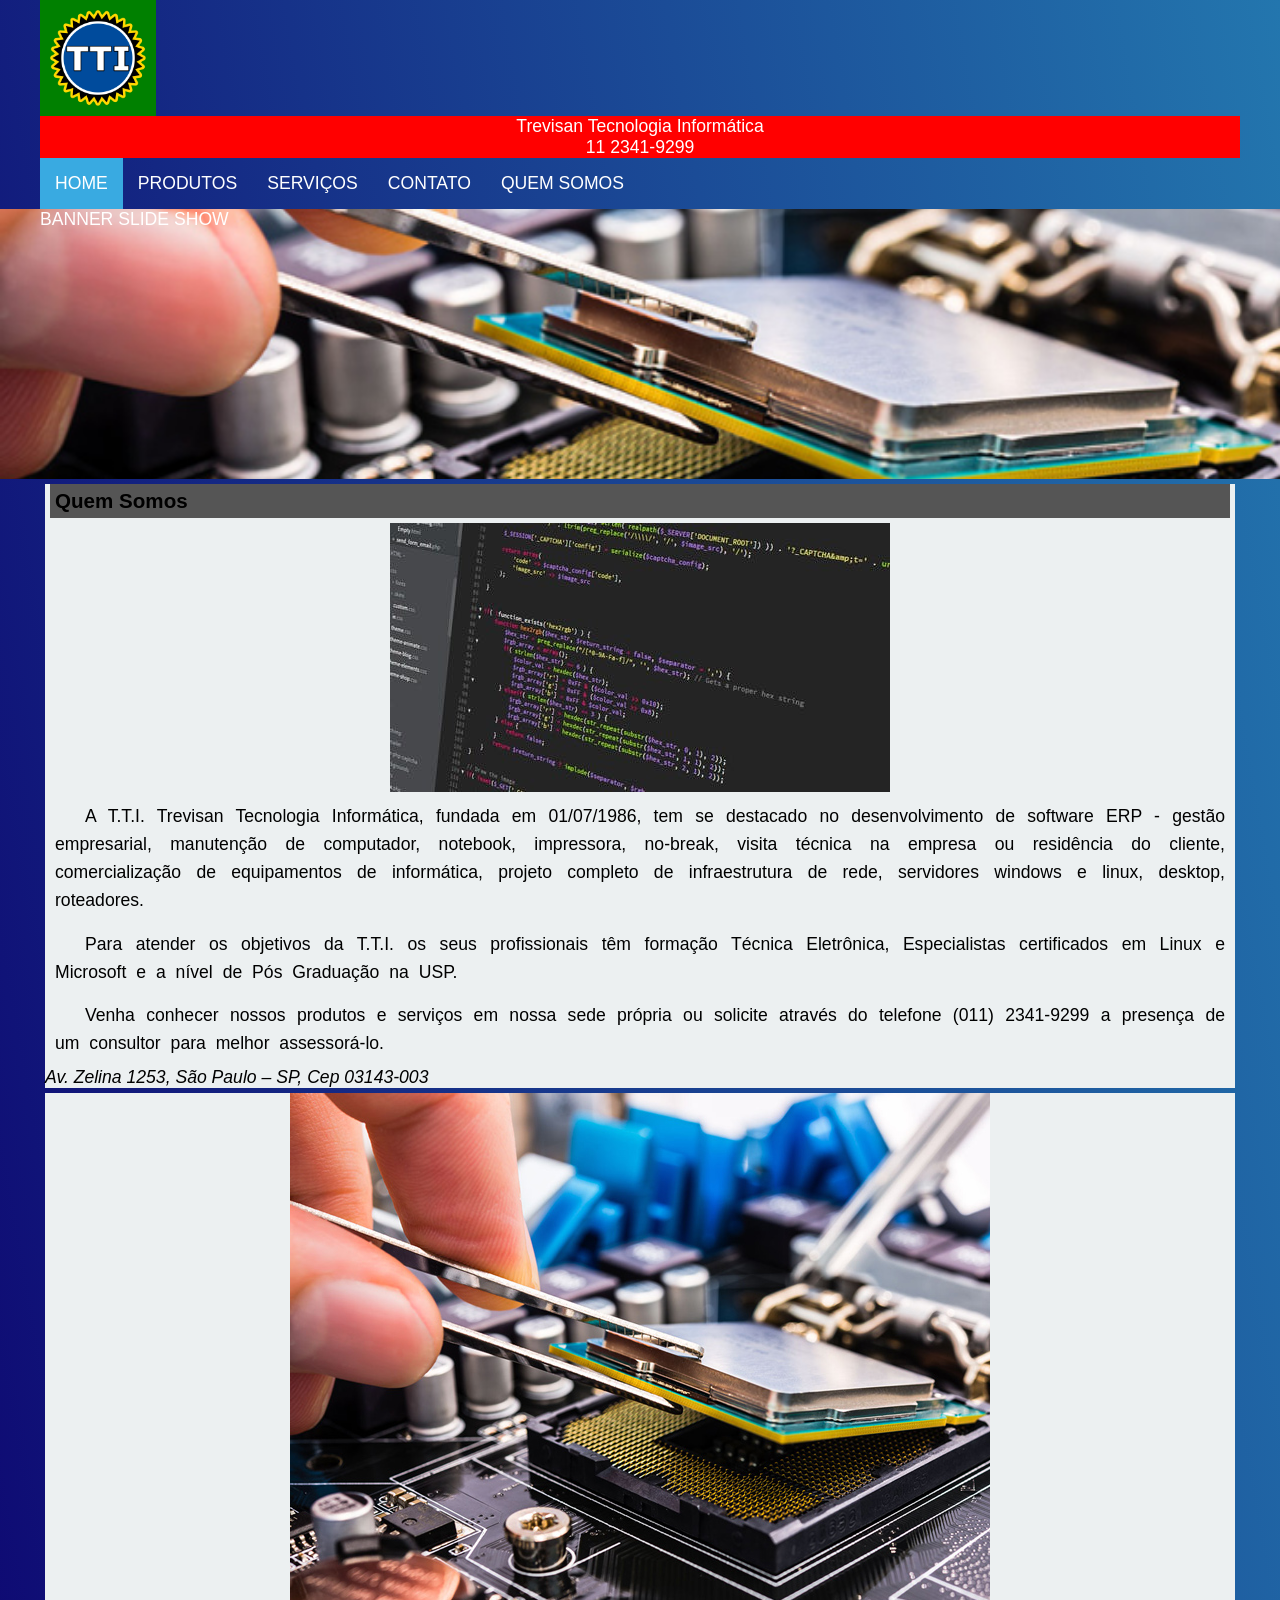
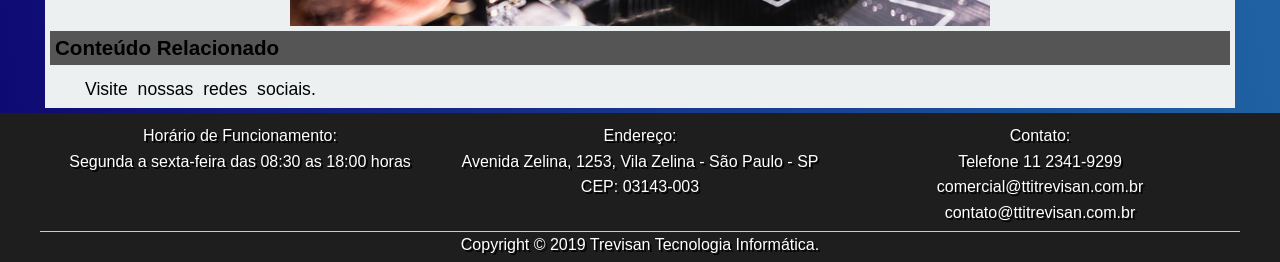
==== index.html @ 7bee4ddb "adicionado contato ao topo, falta posicionar com flexbox" ====
<!DOCTYPE html>
<html lang="pt-br">
<head>
    <meta charset="UTF-8">
    <meta name="viewport" content="width=device-width, initial-scale=1.0">
    <meta http-equiv="X-UA-Compatible" content="ie=edge">
    <link rel="stylesheet" href="css/animate.css">
    <link rel="stylesheet" href="css/estilo.css">
    <title>TTI Trevisan Tecnologia Informática</title>
</head>
<body>
    <!--TOPOSITE-->
    <header id="toposite">
        <div id="topositeint" class="container">
            <div id="topologo" class="wow slideInLeft">
                <a href="index.html"><img src="img/logo2-TTI-2019.png" alt="Trevisan Tecnologia Informática Logo"></a>
            </div>
            <div id="topocontato">
                <p>Trevisan Tecnologia Informática</p>
                <p>11 2341-9299</p>
            </div>
        </div>
        <div class="menu container">
            <nav class="wow fadeInDown" data-wow-duration="1s" data-wow-delay="0.3s">
                <div class="menuMobile">
                    <div>menu</div>
                    <div class="mm_line"></div>
                    <div class="mm_line"></div>
                    <div class="mm_line"></div>
                </div>
                <ul>
                    <li class="active"><a href="index.html">Home</a></li>
                    <li><a href="produtos.html">Produtos</a></li>
                    <li><a href="servicos.html">Serviços</a></li>
                    <li><a href="contato.html">Contato</a></li>
                    <li><a href="quemsomos.html">Quem Somos</a></li>
                </ul>
            </nav>
        </div>
    </header>
    <!--BANNERSITE-->
    <section id="bannersite">
        
        <div class="container wow rollIn" data-wow-duration="1s" data-wow-delay="0.5s">
            BANNER SLIDE SHOW
        </div>
    
    </section>

    <!--CORPOSITE-->    
    <main id="corposite">
        <section id="principal" class="container wow bounceInUp" data-wow-duration="1s" data-wow-delay="0.7s">
            <article class="box">
                <h1>Quem Somos</h1>
                <img src="img/desenvolvimento-software.jpeg" alt="">
                <p>A T.T.I. Trevisan Tecnologia Informática, fundada em 01/07/1986, tem se destacado no desenvolvimento de software
                    ERP - gestão empresarial, manutenção de computador, notebook, impressora, no-break, visita técnica na empresa ou
                    residência do cliente, comercialização de equipamentos de informática, projeto completo de infraestrutura de
                    rede, servidores windows e linux, desktop, roteadores.</p>
                <p>Para atender os objetivos da T.T.I. os seus profissionais têm formação Técnica Eletrônica, Especialistas
                    certificados em Linux e Microsoft e a nível de Pós Graduação na USP.</p>
                <p>Venha conhecer nossos produtos e serviços em nossa sede própria ou solicite através do telefone (011) 2341-9299 a presença de um consultor para melhor
                    assessorá-lo.</p> 
                <address>Av. Zelina 1253, São Paulo – SP, Cep 03143-003</address> 
            </article>
            <aside id="conteudoRelacionado" class="box">
                <img src="img/manutencao-informatica.jpg " alt="">
                <h1>Conteúdo Relacionado</h1>
                <p>Visite nossas redes sociais.</p>
            </aside>
        </section>
    </main>
    
    <!--RODAPESITE-->
    <footer id="rodapesite">
        <div class="container flexcolumn">
            <div id="rodapeitens">
                <div class="rodapeatendimento wow flipInX" data-wow-duration="1s" data-wow-delay="0.3s">
                    <p>Horário de Funcionamento:</p>
                    <p>Segunda a sexta-feira das 08:30 as 18:00 horas</p>
                </div>
                <div class="rodapeendereco wow flipInX" data-wow-duration="1s" data-wow-delay="0.6s">
                    <p>Endereço:</p>
                    <p>Avenida Zelina, 1253, Vila Zelina - São Paulo - SP</p>
                    <p>CEP: 03143-003</p>
                </div>
                <div class="rodapecontato wow flipInX" data-wow-duration="1s" data-wow-delay="0.9s">
                    <p>Contato:</p>
                    <p>Telefone 11 2341-9299</p>
                    <a href="comercial@ttitrevisan.com.br">comercial@ttitrevisan.com.br</a>
                    <a href="contato@ttitrevisan.com.br">contato@ttitrevisan.com.br</a>
                </div>
            </div>
            <div id="copyright">
                Copyright © 2019 Trevisan Tecnologia Informática.
            </div>
        </div>
    </footer>
    <script src="js/jstti.js"></script>
    <script src="js/wow.min.js"></script>
    <script>
    new WOW().init();
    </script>
</body>
</html>
---- css/estilo.css ----
*{
    margin: 0;
    padding: 0;
    box-sizing: border-box;
}
body{
    background-image:linear-gradient(260deg, #2376ae 0%, #0e0872 100%);
    font-size: 1.1rem;
    font-family: 'Roboto', sans-serif;
    color: #fff;
}
img{
    max-width: 100%;
    display: block;
    margin: auto;
}

h1,h2,h3,h4,h5,h6 {
    font-family: 'Verdana', sans-serif; 
}
/*classes auxiliares*/
.container{
    width:600px;
    margin: 0 auto;
}
.flexcontainer{
    display:flex;
}

.flexwrap{
    flex-wrap: wrap;
}
.flexcolumn{
    flex-direction: column;
}

/*TOPOSITE*/
#topositeint{
       
       /*align-items: center;*/
       
} 
    #topologo {
        width: 116px;
        height: 116px;
        padding: 10px;
        background: green;
        
    }
    #topocontato{
        /*flex:1;*/
        
        background: red;
        text-align: center;
    }

    .menu {
        display:flex;
        align-items:center;
    }
    nav ul,
    nav li {
        list-style: none;
        margin:0;
        padding:0;
    }
    nav ul {
        display:flex;
    }
    nav a {
        display:block;
        padding:15px;
        text-decoration:none;
        text-transform:uppercase;
        color:#fff;
    }
    nav .active a,
    nav a:hover {
        background-color:#39aae1;
        color:#FFFFFF;
    }

    .menuMobile {
        display:none;
        width:60px;
        height:60px;
        margin-top:40px;
        margin-bottom:40px;
        margin-right:20px;
    }
    
    .mm_line {
        height:3px;
        background-color:#fff;
        width: 80%;
    }

/*BANNERSITE*/
#bannersite{
    background: #777;
    height: 30vh;
    background-image: url(../img/manutencao-informatica.jpg);
    background-position: center;
    background-size: cover;
    /*
    display: flex;
    justify-content: center;
    */
}
/* Slideshow container */
.slideshow-container {
    max-width: 1000px;
    position: relative;
    margin: auto;
  }
  
  /* Hide the images by default */
  .mySlides {
    display: none;
  }
  
  /* Next & previous buttons */
  .prev, .next {
    cursor: pointer;
    position: absolute;
    top: 50%;
    width: auto;
    margin-top: -22px;
    padding: 16px;
    color: white;
    font-weight: bold;
    font-size: 18px;
    transition: 0.6s ease;
    border-radius: 0 3px 3px 0;
    user-select: none;
  }
  
  /* Position the "next button" to the right */
  .next {
    right: 0;
    border-radius: 3px 0 0 3px;
  }
  
  /* On hover, add a black background color with a little bit see-through */
  .prev:hover, .next:hover {
    background-color: rgba(0,0,0,0.8);
  }
  
  /* Caption text */
  .text {
    color: #f2f2f2;
    font-size: 15px;
    padding: 8px 12px;
    position: absolute;
    bottom: 8px;
    width: 100%;
    text-align: center;
  }
  
  /* Number text (1/3 etc) */
  .numbertext {
    color: #f2f2f2;
    font-size: 12px;
    padding: 8px 12px;
    position: absolute;
    top: 0;
  }
  
  /* The dots/bullets/indicators */
  .dot {
    cursor: pointer;
    height: 15px;
    width: 15px;
    margin: 0 2px;
    background-color: #bbb;
    border-radius: 50%;
    display: inline-block;
    transition: background-color 0.6s ease;
  }
  
  .active, .dot:hover {
    background-color: #717171;
  }
  
  /* Fading animation */
  .fade {
    -webkit-animation-name: fade;
    -webkit-animation-duration: 1.5s;
    animation-name: fade;
    animation-duration: 1.5s;
  }
  
  @-webkit-keyframes fade {
    from {opacity: .4} 
    to {opacity: 1}
  }
  
  @keyframes fade {
    from {opacity: .4} 
    to {opacity: 1}
  }

/*CORPOSITE*/
#corposite{
    display: flex;
    justify-content: center;
}

.box{
    background:#ecf0f1;
    color: #000;
    margin: 5px;
    
}

.box h1{
    background: #555;
    padding: 5px;
    margin: 5px;
}

.box p{
    /*text-shadow: 2px 2px #999;*/
    font-weight: 500;
    text-indent: 30px;
    text-align: justify;
    line-height: 1.6;
    padding: 5px;
    margin: 5px;
    word-break: break-word;
    word-spacing: 5px;
    
}

.box img{
    display: block;
    max-width: 100%;
    height: auto;
    margin: 0 auto;
}

.box address{
    display: inline;
    
}
/*RODAPESITE*/
#rodapesite{
    background-color:#1e1e1e;
    color: #fff;
    text-shadow: 2px 2px #000;
    text-align: center;
    font-size: 1rem;
    padding: 5px;
    line-height: 1.6;
    display: flex;
    justify-content: center;
}
    #rodapesite a{
        text-decoration: none;
        color: #fff;
        text-shadow: 2px 2px #000;
        padding: 5px;
    }
    .rodapeendereco,.rodapecontato,.rodapeatendimento{
        padding: 5px;
        flex:1;
    }
    #copyright{
    border-top: 1px solid #ccc;
    font-size: 1rem;
    display: flex;
    justify-content: center;
    align-items: center;
    }

/* Extra small devices (portrait phones, less than 576px)
 No media query since this is the default in Bootstrap*/
 
@media(max-width:767px){
    nav ul {
		flex-direction: column;
		display:none;
		position: absolute;
	    left: 0;
	    width: 100%;
	    background-color: #2b4c99;
	}

	header {
		height:auto;
	}

	.menuMobile {
		display:flex !important;
		flex-direction: column;
		justify-content:space-around;
	}
}


/* Small devices (landscape phones, 576px and up)*/
@media (min-width: 576px) { 
    .container{
        width: 576px;
    }

}

/* Medium devices (tablets, 768px and up)*/
@media (min-width: 768px) { 
    .container{
        width: 768px;
    }
    
    #rodapeitens{
        display: flex;
    }
    nav ul {
        display: flex !important;
    }
    
}
/* Large devices (desktops, 992px and up)*/
@media (min-width: 992px) { 
    .container{
        width: 992px;
    }
}

/* Extra large devices (large desktops, 1200px and up)*/
@media (min-width: 1200px) { 
    .container{
        width: 1200px;
    }
 }
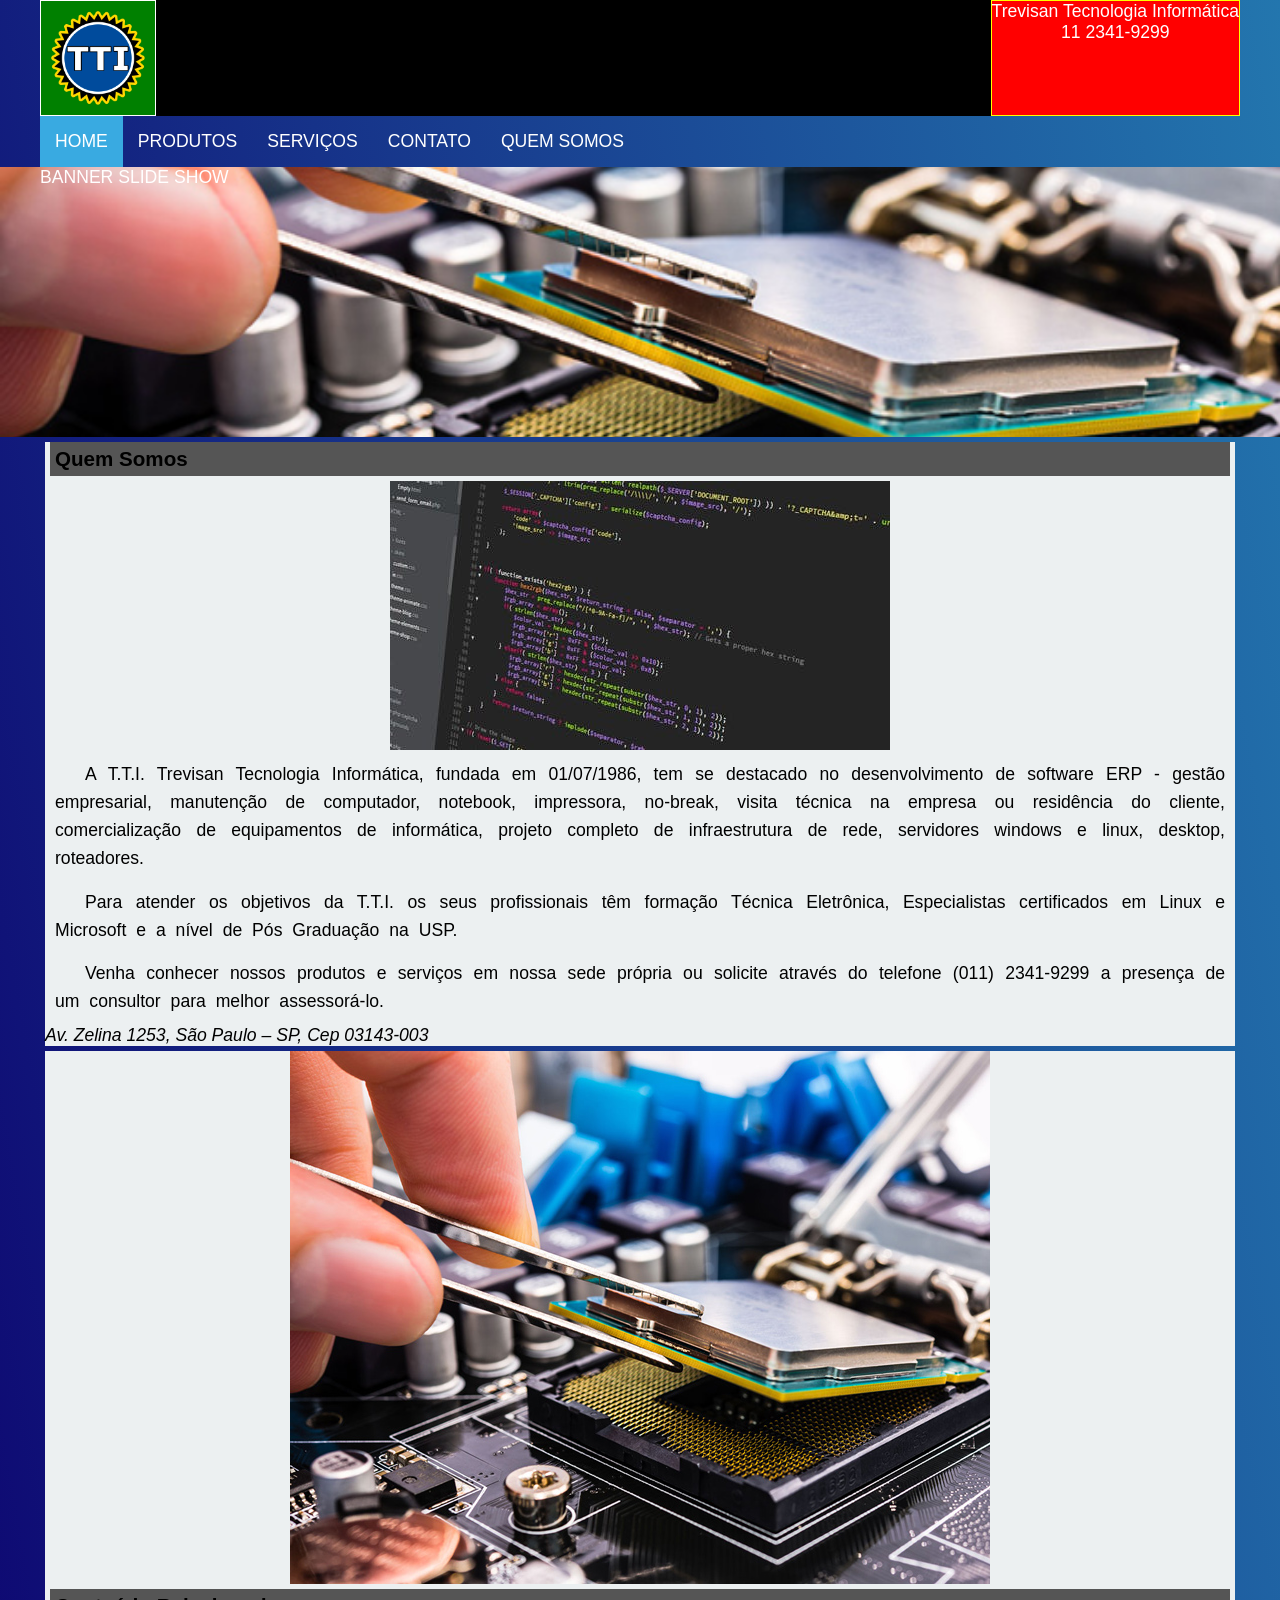
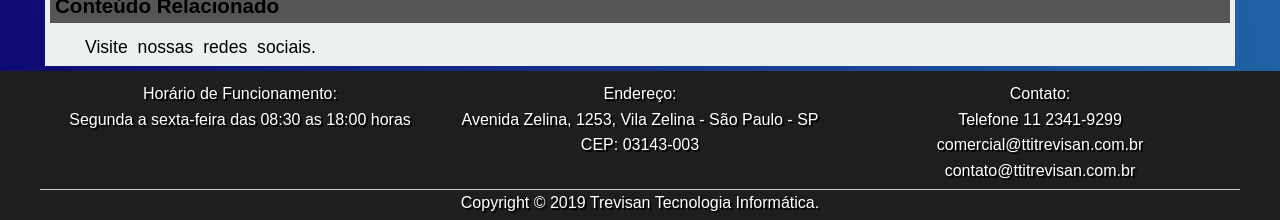
==== commit 6ce0b55f: "alterações no top do site" ====
--- a/index.html
+++ b/index.html
@@ -1,5 +1,6 @@
 <!DOCTYPE html>
 <html lang="pt-br">
+
 <head>
     <meta charset="UTF-8">
     <meta name="viewport" content="width=device-width, initial-scale=1.0">
@@ -8,10 +9,11 @@
     <link rel="stylesheet" href="css/estilo.css">
     <title>TTI Trevisan Tecnologia Informática</title>
 </head>
+
 <body>
     <!--TOPOSITE-->
     <header id="toposite">
-        <div id="topositeint" class="container">
+        <div id="topositeint" class="container flexcontainer">
             <div id="topologo" class="wow slideInLeft">
                 <a href="index.html"><img src="img/logo2-TTI-2019.png" alt="Trevisan Tecnologia Informática Logo"></a>
             </div>
@@ -40,28 +42,31 @@
     </header>
     <!--BANNERSITE-->
     <section id="bannersite">
-        
         <div class="container wow rollIn" data-wow-duration="1s" data-wow-delay="0.5s">
             BANNER SLIDE SHOW
         </div>
-    
     </section>
 
-    <!--CORPOSITE-->    
+    <!--CORPOSITE-->
     <main id="corposite">
         <section id="principal" class="container wow bounceInUp" data-wow-duration="1s" data-wow-delay="0.7s">
             <article class="box">
                 <h1>Quem Somos</h1>
                 <img src="img/desenvolvimento-software.jpeg" alt="">
-                <p>A T.T.I. Trevisan Tecnologia Informática, fundada em 01/07/1986, tem se destacado no desenvolvimento de software
-                    ERP - gestão empresarial, manutenção de computador, notebook, impressora, no-break, visita técnica na empresa ou
-                    residência do cliente, comercialização de equipamentos de informática, projeto completo de infraestrutura de
+                <p>A T.T.I. Trevisan Tecnologia Informática, fundada em 01/07/1986, tem se destacado no desenvolvimento
+                    de software
+                    ERP - gestão empresarial, manutenção de computador, notebook, impressora, no-break, visita técnica
+                    na empresa ou
+                    residência do cliente, comercialização de equipamentos de informática, projeto completo de
+                    infraestrutura de
                     rede, servidores windows e linux, desktop, roteadores.</p>
-                <p>Para atender os objetivos da T.T.I. os seus profissionais têm formação Técnica Eletrônica, Especialistas
+                <p>Para atender os objetivos da T.T.I. os seus profissionais têm formação Técnica Eletrônica,
+                    Especialistas
                     certificados em Linux e Microsoft e a nível de Pós Graduação na USP.</p>
-                <p>Venha conhecer nossos produtos e serviços em nossa sede própria ou solicite através do telefone (011) 2341-9299 a presença de um consultor para melhor
-                    assessorá-lo.</p> 
-                <address>Av. Zelina 1253, São Paulo – SP, Cep 03143-003</address> 
+                <p>Venha conhecer nossos produtos e serviços em nossa sede própria ou solicite através do telefone (011)
+                    2341-9299 a presença de um consultor para melhor
+                    assessorá-lo.</p>
+                <address>Av. Zelina 1253, São Paulo – SP, Cep 03143-003</address>
             </article>
             <aside id="conteudoRelacionado" class="box">
                 <img src="img/manutencao-informatica.jpg " alt="">
@@ -70,7 +75,7 @@
             </aside>
         </section>
     </main>
-    
+
     <!--RODAPESITE-->
     <footer id="rodapesite">
         <div class="container flexcolumn">
@@ -96,10 +101,10 @@
             </div>
         </div>
     </footer>
+
     <script src="js/jstti.js"></script>
     <script src="js/wow.min.js"></script>
-    <script>
-    new WOW().init();
-    </script>
+    <script>new WOW().init();</script>
+
 </body>
 </html>
--- a/css/estilo.css
+++ b/css/estilo.css
@@ -6,7 +6,7 @@
 body{
     background-image:linear-gradient(260deg, #2376ae 0%, #0e0872 100%);
     font-size: 1.1rem;
-    font-family: 'Roboto', sans-serif;
+    font-family: 'Roboto',Arial, sans-serif;
     color: #fff;
 }
 img{
@@ -20,7 +20,8 @@
 }
 /*classes auxiliares*/
 .container{
-    width:600px;
+    
+    width:310px;
     margin: 0 auto;
 }
 .flexcontainer{
@@ -36,7 +37,8 @@
 
 /*TOPOSITE*/
 #topositeint{
-       
+       justify-content: space-between;
+       background: #000;
        /*align-items: center;*/
        
 } 
@@ -45,13 +47,15 @@
         height: 116px;
         padding: 10px;
         background: green;
+        border: 1px solid #fff;
         
     }
     #topocontato{
-        /*flex:1;*/
+        
         
         background: red;
         text-align: center;
+        border: 1px solid yellow;
     }
 
     .menu {
@@ -87,6 +91,10 @@
         margin-top:40px;
         margin-bottom:40px;
         margin-right:20px;
+        border: 1px #fff solid;
+        border-radius: 6px;
+        align-items: center;
+        justify-content: center;
     }
     
     .mm_line {
@@ -102,103 +110,8 @@
     background-image: url(../img/manutencao-informatica.jpg);
     background-position: center;
     background-size: cover;
-    /*
-    display: flex;
-    justify-content: center;
-    */
-}
-/* Slideshow container */
-.slideshow-container {
-    max-width: 1000px;
-    position: relative;
-    margin: auto;
-  }
-  
-  /* Hide the images by default */
-  .mySlides {
-    display: none;
-  }
-  
-  /* Next & previous buttons */
-  .prev, .next {
-    cursor: pointer;
-    position: absolute;
-    top: 50%;
-    width: auto;
-    margin-top: -22px;
-    padding: 16px;
-    color: white;
-    font-weight: bold;
-    font-size: 18px;
-    transition: 0.6s ease;
-    border-radius: 0 3px 3px 0;
-    user-select: none;
-  }
-  
-  /* Position the "next button" to the right */
-  .next {
-    right: 0;
-    border-radius: 3px 0 0 3px;
-  }
-  
-  /* On hover, add a black background color with a little bit see-through */
-  .prev:hover, .next:hover {
-    background-color: rgba(0,0,0,0.8);
-  }
-  
-  /* Caption text */
-  .text {
-    color: #f2f2f2;
-    font-size: 15px;
-    padding: 8px 12px;
-    position: absolute;
-    bottom: 8px;
-    width: 100%;
-    text-align: center;
-  }
-  
-  /* Number text (1/3 etc) */
-  .numbertext {
-    color: #f2f2f2;
-    font-size: 12px;
-    padding: 8px 12px;
-    position: absolute;
-    top: 0;
-  }
-  
-  /* The dots/bullets/indicators */
-  .dot {
-    cursor: pointer;
-    height: 15px;
-    width: 15px;
-    margin: 0 2px;
-    background-color: #bbb;
-    border-radius: 50%;
-    display: inline-block;
-    transition: background-color 0.6s ease;
-  }
-  
-  .active, .dot:hover {
-    background-color: #717171;
-  }
-  
-  /* Fading animation */
-  .fade {
-    -webkit-animation-name: fade;
-    -webkit-animation-duration: 1.5s;
-    animation-name: fade;
-    animation-duration: 1.5s;
-  }
-  
-  @-webkit-keyframes fade {
-    from {opacity: .4} 
-    to {opacity: 1}
-  }
-  
-  @keyframes fade {
-    from {opacity: .4} 
-    to {opacity: 1}
-  }
+}
+
 
 /*CORPOSITE*/
 #corposite{
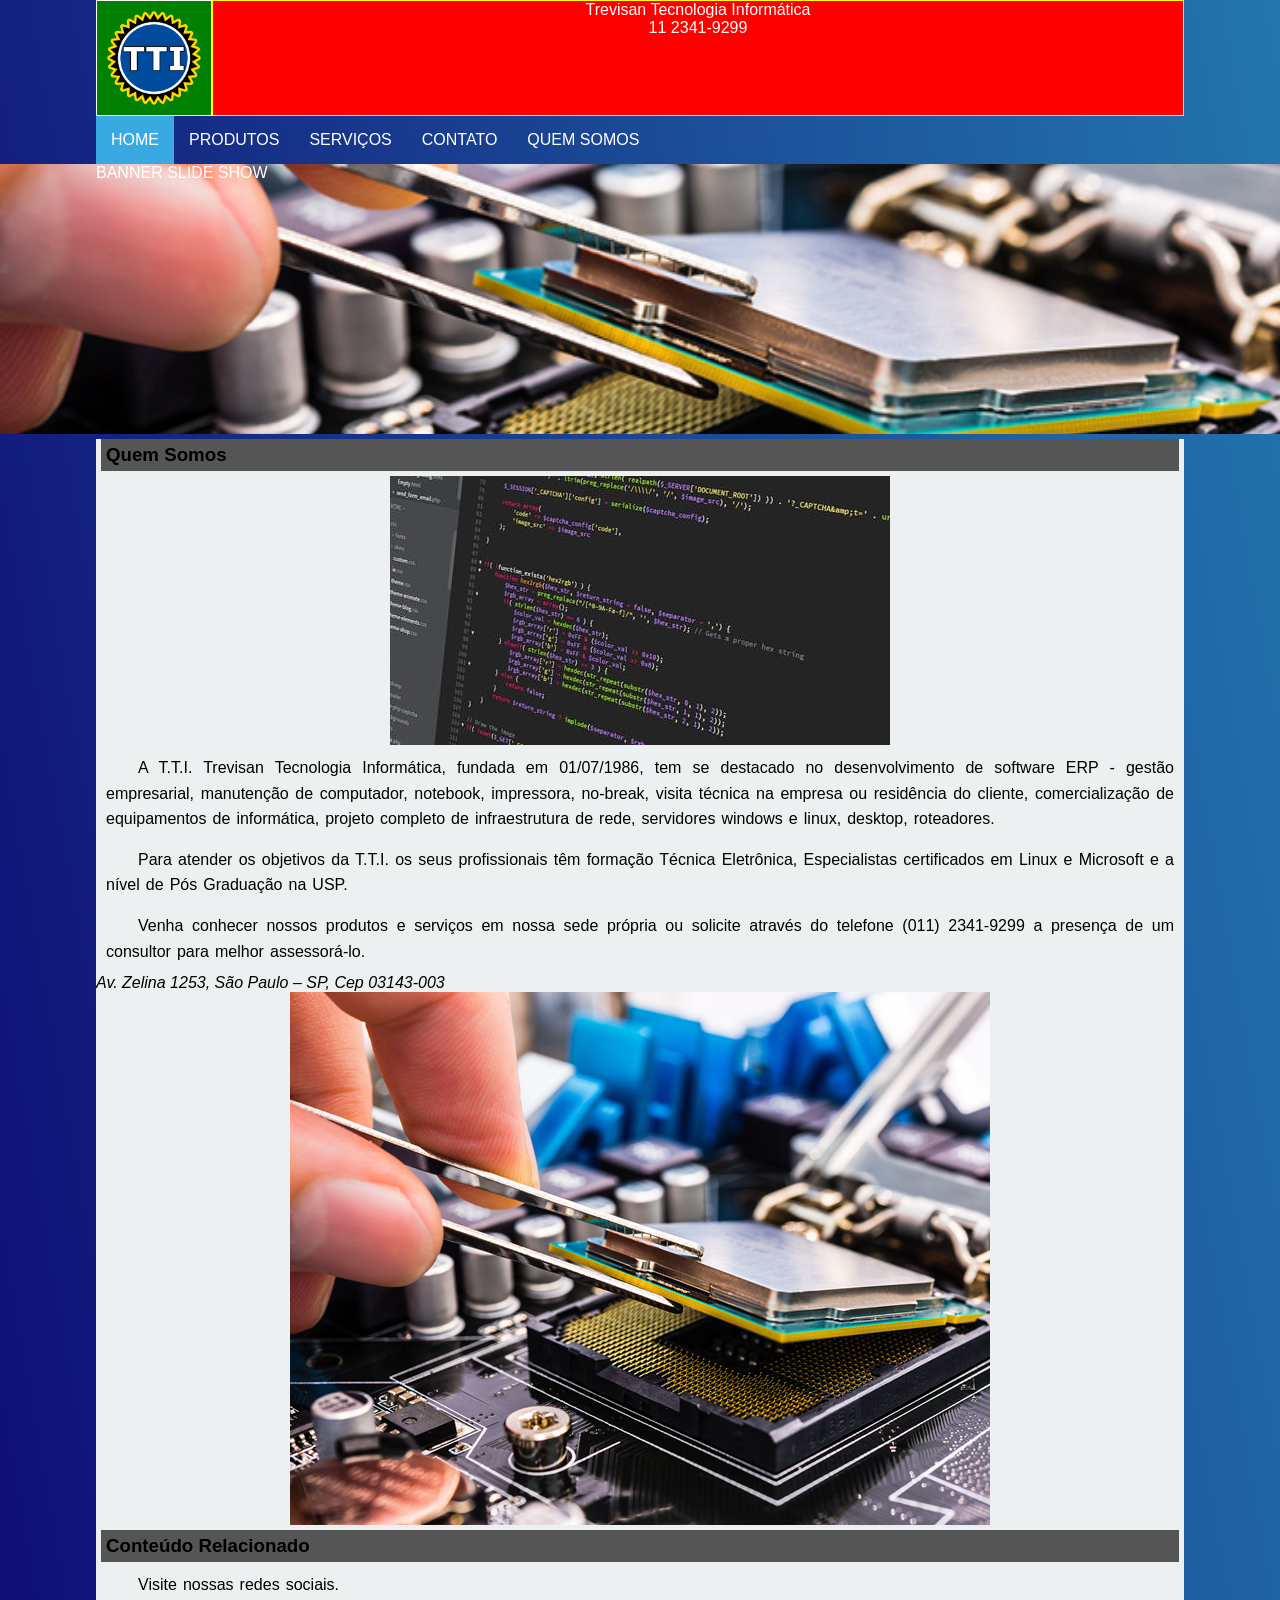
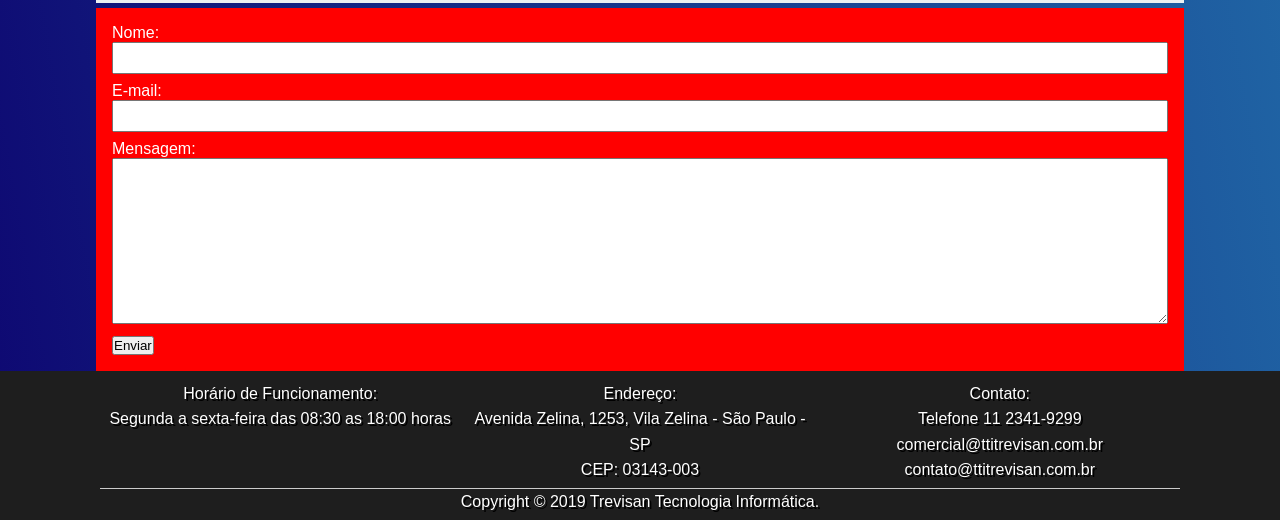
==== commit cd22ec0e: "adicionado formulario ao projeto principal, depois separa ele na sua propria pagina html e criar um " ====
--- a/index.html
+++ b/index.html
@@ -74,7 +74,28 @@
                 <p>Visite nossas redes sociais.</p>
             </aside>
         </section>
+        
     </main>
+
+    <!--FORMULARIO obs:estou criando aqui só pra ganhar tempo,
+         colocar depois no lugar certo.. -->
+    <section id="formulario" class="container">
+        <form id="myForm" action="">
+            <div class="form-group">
+                <label for="">Nome:</label>
+                <input type="text" name="name">
+            </div>
+            <div class="form-group">
+                <label for="">E-mail:</label>
+                <input type="text" name="email">
+            </div>
+            <div class="form-group">
+                <label for="">Mensagem:</label>
+                <textarea name="message" id="" cols="30" rows="10"></textarea>
+            </div>
+            <input type="submit" value="Enviar">
+        </form>
+    </section>
 
     <!--RODAPESITE-->
     <footer id="rodapesite">
--- a/css/estilo.css
+++ b/css/estilo.css
@@ -1,12 +1,11 @@
-*{
-    margin: 0;
-    padding: 0;
-    box-sizing: border-box;
-}
+/*RESET BÁSICO*/
+*{margin: 0;padding: 0;box-sizing: border-box;}
+
+/*GLOBAL*/
 body{
     background-image:linear-gradient(260deg, #2376ae 0%, #0e0872 100%);
-    font-size: 1.1rem;
-    font-family: 'Roboto',Arial, sans-serif;
+    font-size: 1rem;
+    font-family: Verdana, Arial, sans-serif;
     color: #fff;
 }
 img{
@@ -16,18 +15,18 @@
 }
 
 h1,h2,h3,h4,h5,h6 {
-    font-family: 'Verdana', sans-serif; 
-}
-/*classes auxiliares*/
+    font-family: "Arial Black", sans-serif; 
+}
+
+/*CLASSES AUXILIARES*/
 .container{
-    
-    width:310px;
+    width:95%;
     margin: 0 auto;
+    overflow: hidden;
 }
 .flexcontainer{
     display:flex;
 }
-
 .flexwrap{
     flex-wrap: wrap;
 }
@@ -40,7 +39,6 @@
        justify-content: space-between;
        background: #000;
        /*align-items: center;*/
-       
 } 
     #topologo {
         width: 116px;
@@ -48,16 +46,13 @@
         padding: 10px;
         background: green;
         border: 1px solid #fff;
-        
     }
     #topocontato{
-        
-        
+        flex:1;
         background: red;
         text-align: center;
         border: 1px solid yellow;
     }
-
     .menu {
         display:flex;
         align-items:center;
@@ -83,7 +78,6 @@
         background-color:#39aae1;
         color:#FFFFFF;
     }
-
     .menuMobile {
         display:none;
         width:60px;
@@ -96,7 +90,6 @@
         align-items: center;
         justify-content: center;
     }
-    
     .mm_line {
         height:3px;
         background-color:#fff;
@@ -112,7 +105,6 @@
     background-size: cover;
 }
 
-
 /*CORPOSITE*/
 #corposite{
     display: flex;
@@ -122,8 +114,6 @@
 .box{
     background:#ecf0f1;
     color: #000;
-    margin: 5px;
-    
 }
 
 .box h1{
@@ -134,14 +124,14 @@
 
 .box p{
     /*text-shadow: 2px 2px #999;*/
-    font-weight: 500;
-    text-indent: 30px;
+    font-weight: normal;
+    text-indent: 2em;
     text-align: justify;
-    line-height: 1.6;
+    line-height: 1.6em;
     padding: 5px;
     margin: 5px;
     word-break: break-word;
-    word-spacing: 5px;
+    word-spacing: .1em;
     
 }
 
@@ -154,8 +144,8 @@
 
 .box address{
     display: inline;
-    
-}
+}
+
 /*RODAPESITE*/
 #rodapesite{
     background-color:#1e1e1e;
@@ -186,9 +176,28 @@
     align-items: center;
     }
 
-/* Extra small devices (portrait phones, less than 576px)
- No media query since this is the default in Bootstrap*/
+
+/*FORMULÀRIO*/
+#myForm{
+    background:red;
+    padding:1em;
+}
+#myForm .form-group{
+    padding-bottom:.5em;
+}
+#myForm label{
+    display:block;
+}
+#myForm input[type="text"], #myForm textarea{
+    padding:.5em;
+    width: 100%;
+}
+/*MEDIAS*/
+/*MEDIA MOBILE*/
+@media only screen and (max-width: 576px) {
  
+}
+
 @media(max-width:767px){
     nav ul {
 		flex-direction: column;
@@ -210,39 +219,34 @@
 	}
 }
 
-
 /* Small devices (landscape phones, 576px and up)*/
 @media (min-width: 576px) { 
     .container{
-        width: 576px;
-    }
-
-}
-
+        width: 90%;
+    }
+}
+
+/*MEDIA TABLETS*/ 
 /* Medium devices (tablets, 768px and up)*/
 @media (min-width: 768px) { 
-    .container{
-        width: 768px;
-    }
-    
     #rodapeitens{
         display: flex;
     }
     nav ul {
         display: flex !important;
     }
-    
-}
+}
+/*MEDIA HD*/
 /* Large devices (desktops, 992px and up)*/
 @media (min-width: 992px) { 
-    .container{
+    /*.container{
         width: 992px;
-    }
+    }*/
 }
 
 /* Extra large devices (large desktops, 1200px and up)*/
 @media (min-width: 1200px) { 
     .container{
-        width: 1200px;
+        width: 85%;
     }
  }
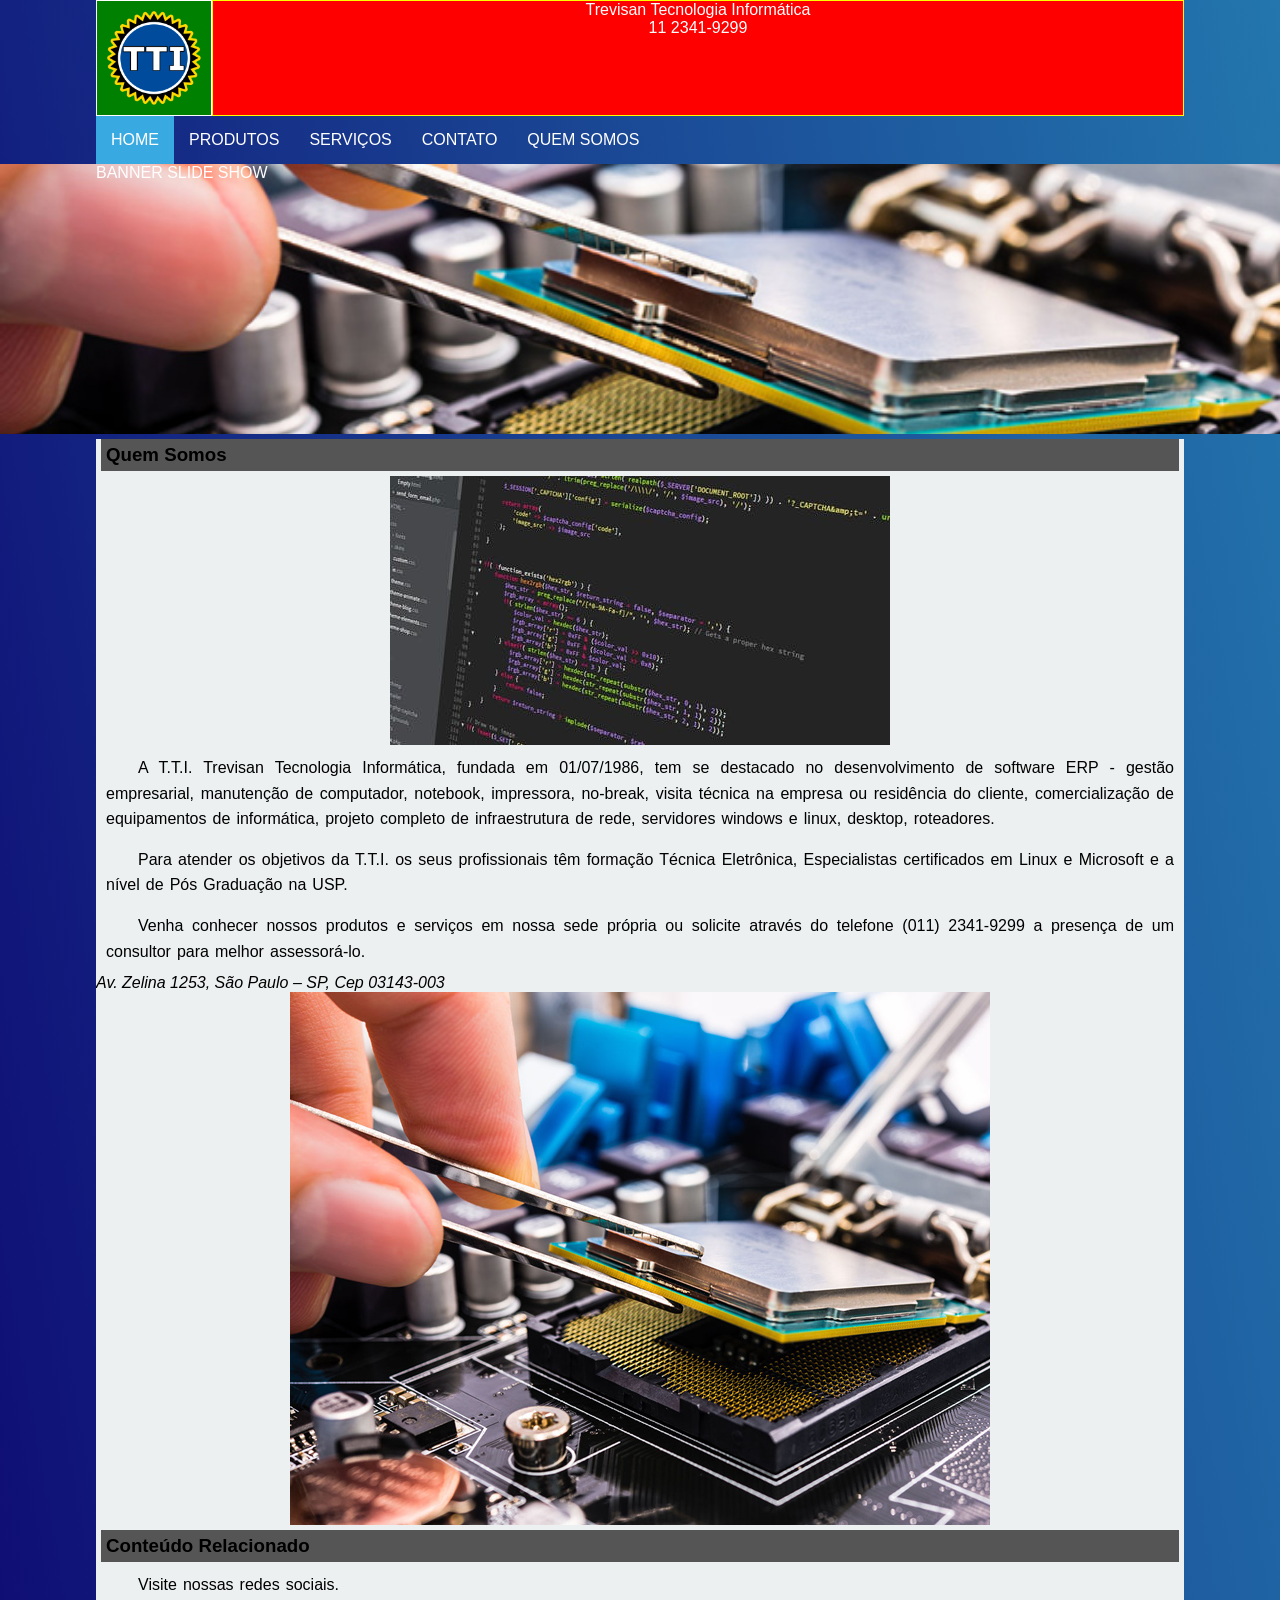
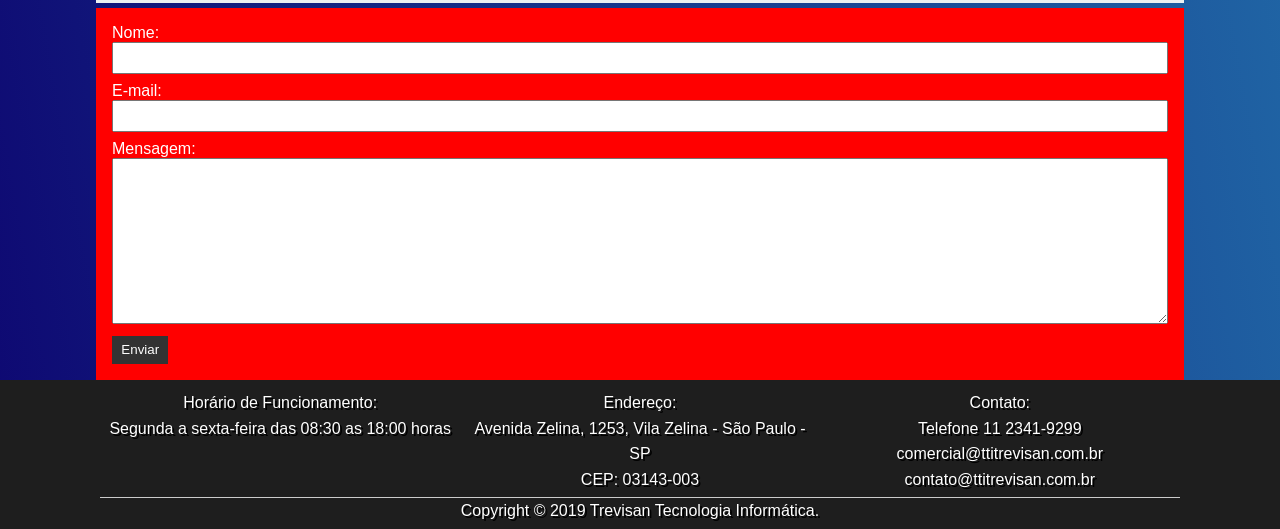
==== commit 9c9a821c: "adicionei o fav.ico ao head e a tag meta keyword, preciso melhorar as palavras e termos depois" ====
--- a/index.html
+++ b/index.html
@@ -5,6 +5,11 @@
     <meta charset="UTF-8">
     <meta name="viewport" content="width=device-width, initial-scale=1.0">
     <meta http-equiv="X-UA-Compatible" content="ie=edge">
+    
+    <meta name="keywords" content="firewall,proxy,squid,dansguardian, sistema gestão empresarial ERP, cadastro de clientes, emissão de nota fiscal NFe,nota fiscal eletrônica, manutenção assistência técnica computador notebook, rede de computador wireless, instalar servidor windows linux dhcp dns, backup de dados.">
+    <meta name="description" content="Sistema ERP com emissão de NFe, Assistência técnica em servidor computador e notebook. Servidores windows e linux projeto, instalação e manutenção.">
+
+    <link rel="shortcut icon" type="image/x-icon" href="img/favicon.ico">
     <link rel="stylesheet" href="css/animate.css">
     <link rel="stylesheet" href="css/estilo.css">
     <title>TTI Trevisan Tecnologia Informática</title>
--- a/css/estilo.css
+++ b/css/estilo.css
@@ -192,6 +192,12 @@
     padding:.5em;
     width: 100%;
 }
+#myForm input[type="submit"]{
+    background: #333;
+    color:#fff;
+    border:none;
+    padding:.5em .7em; 
+}
 /*MEDIAS*/
 /*MEDIA MOBILE*/
 @media only screen and (max-width: 576px) {
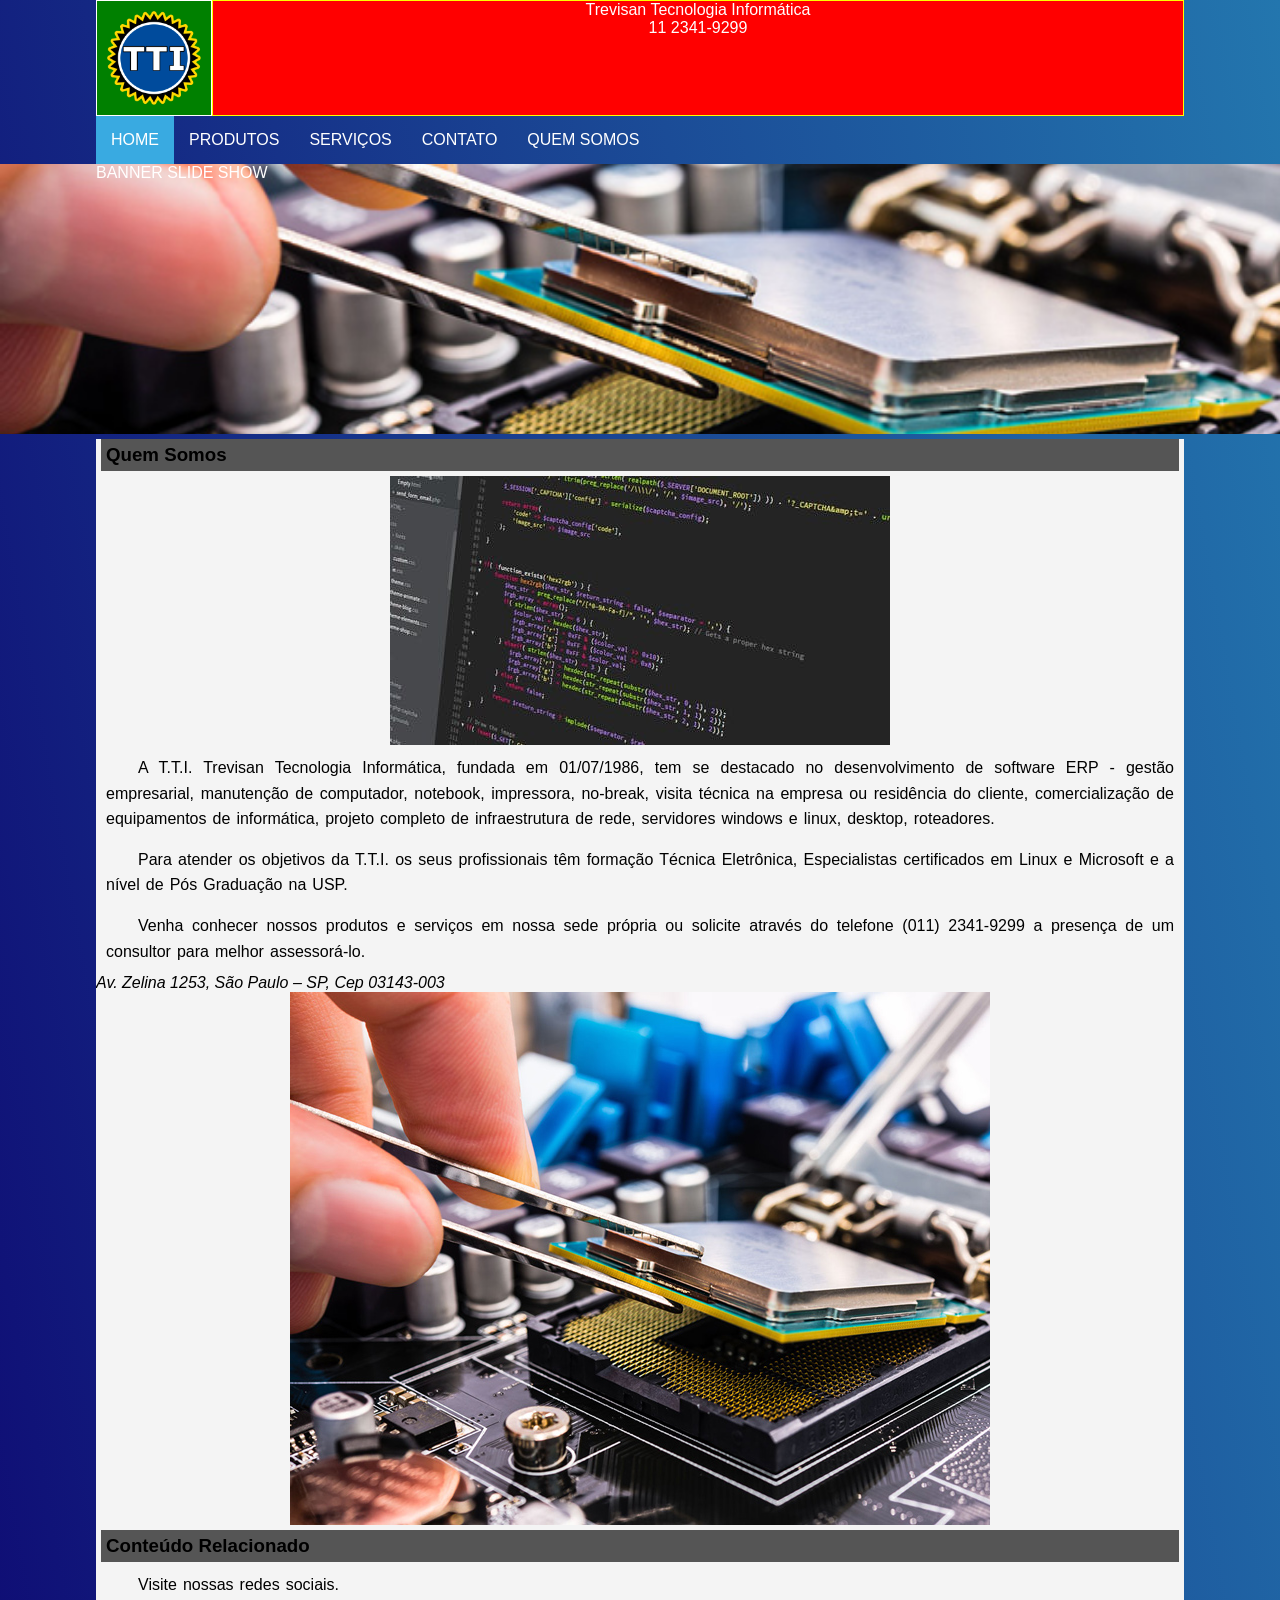
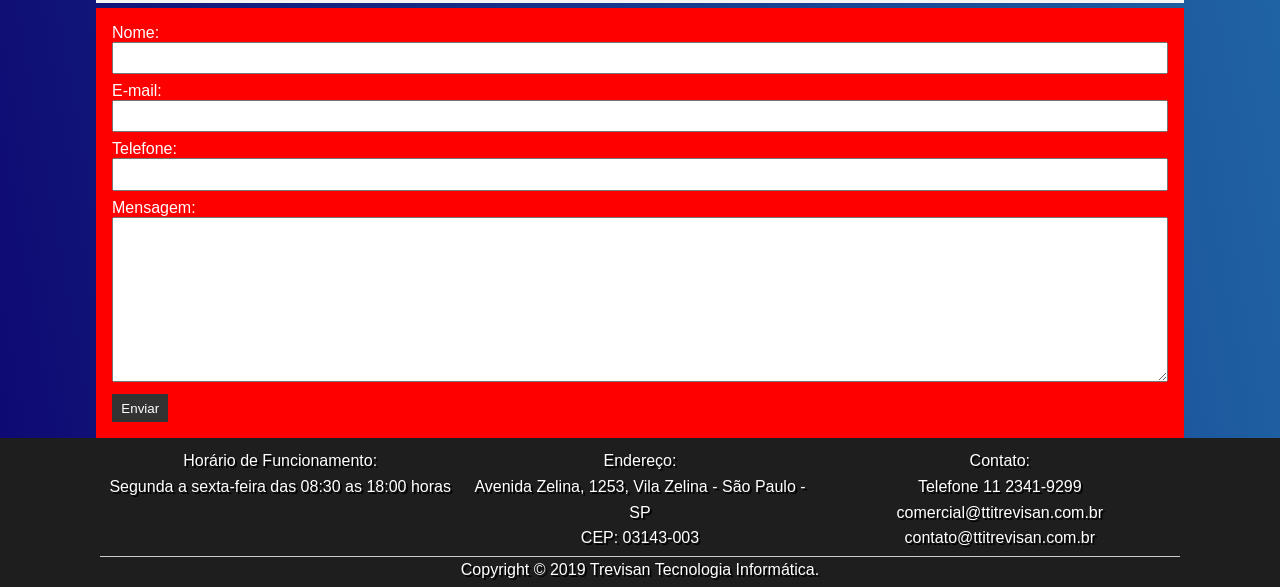
==== commit 19eac33c: "adicionei i campo Telefone ao formulario, preciso ver se os tipos dos campos estao corretos" ====
--- a/index.html
+++ b/index.html
@@ -88,11 +88,15 @@
         <form id="myForm" action="">
             <div class="form-group">
                 <label for="">Nome:</label>
-                <input type="text" name="name">
+                <input type="text" name="nome">
             </div>
             <div class="form-group">
                 <label for="">E-mail:</label>
                 <input type="text" name="email">
+            </div>
+            <div class="form-group">
+                <label for="">Telefone:</label>
+                <input type="text" name="telefone">
             </div>
             <div class="form-group">
                 <label for="">Mensagem:</label>
--- a/css/estilo.css
+++ b/css/estilo.css
@@ -5,7 +5,7 @@
 body{
     background-image:linear-gradient(260deg, #2376ae 0%, #0e0872 100%);
     font-size: 1rem;
-    font-family: Verdana, Arial, sans-serif;
+    font-family: Verdana, Arial, Helvetica, sans-serif;
     color: #fff;
 }
 img{
@@ -112,7 +112,7 @@
 }
 
 .box{
-    background:#ecf0f1;
+    background:#f4f4f4;
     color: #000;
 }
 
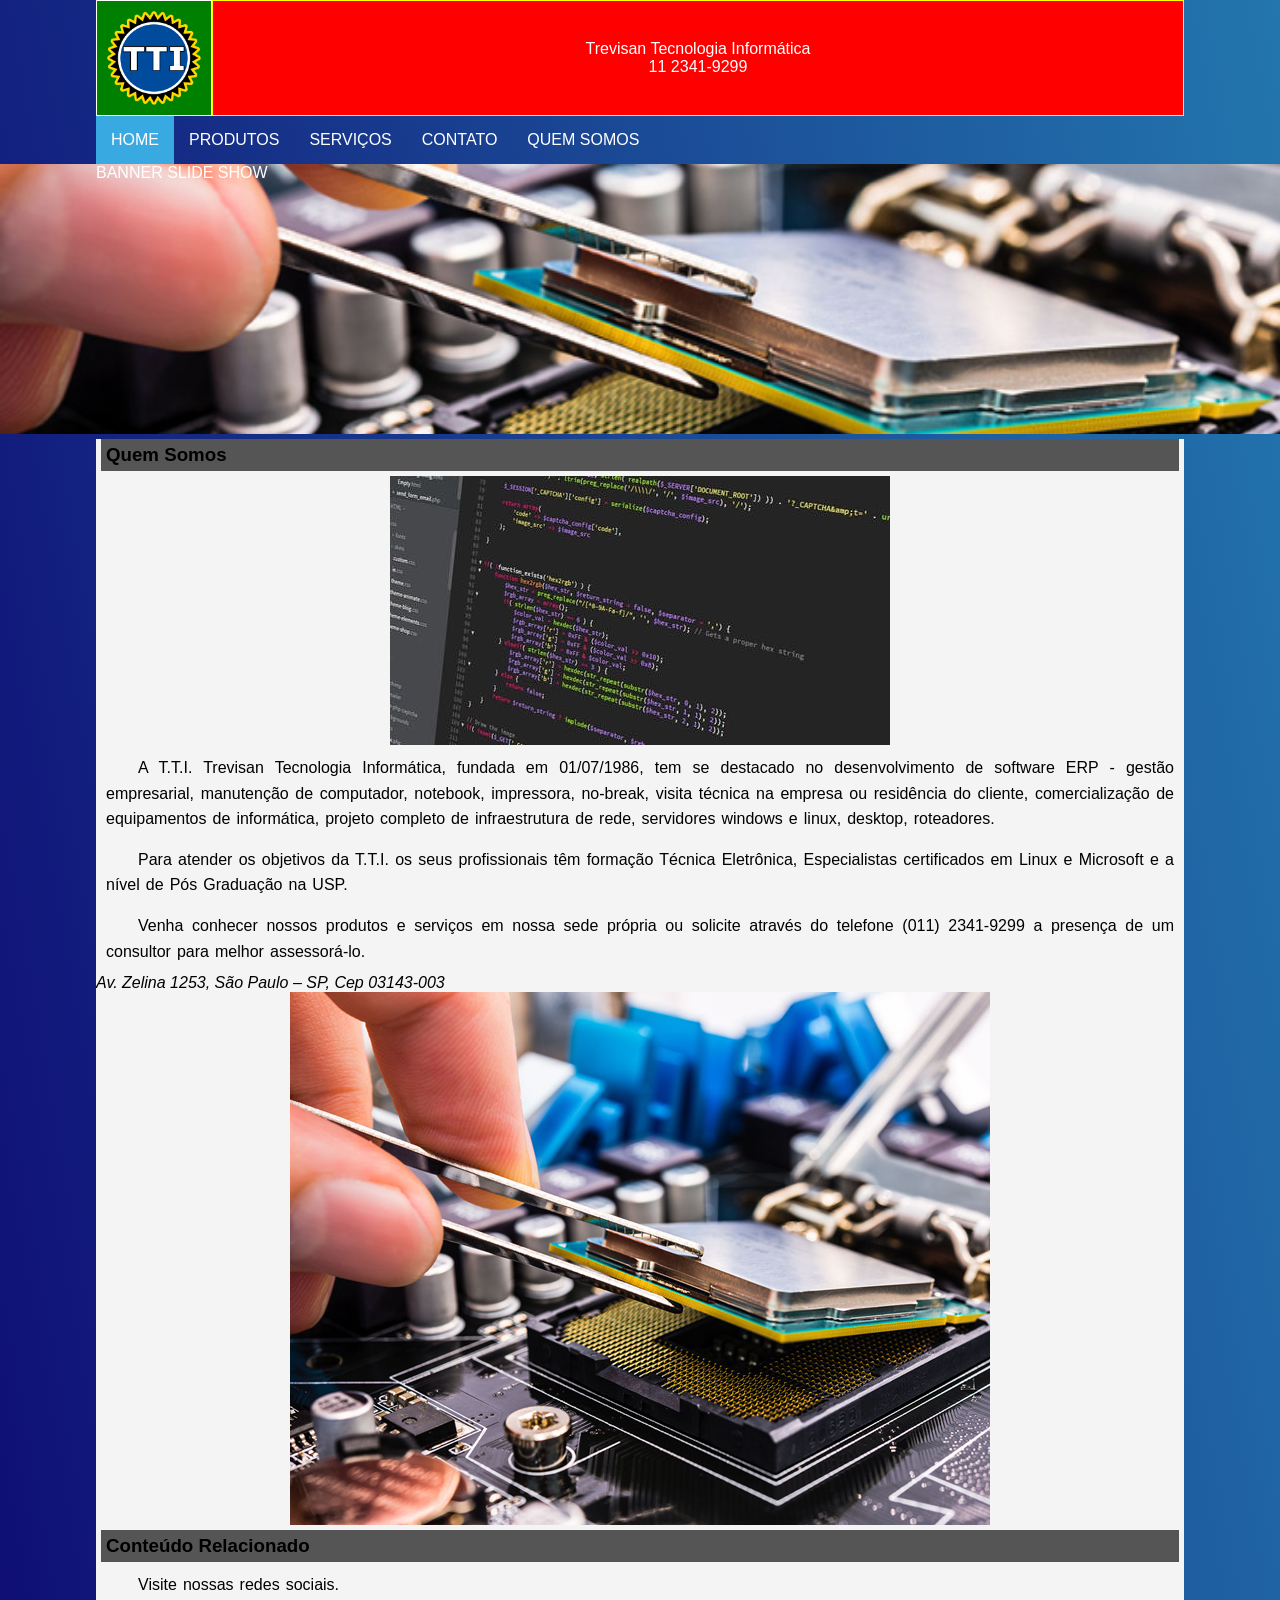
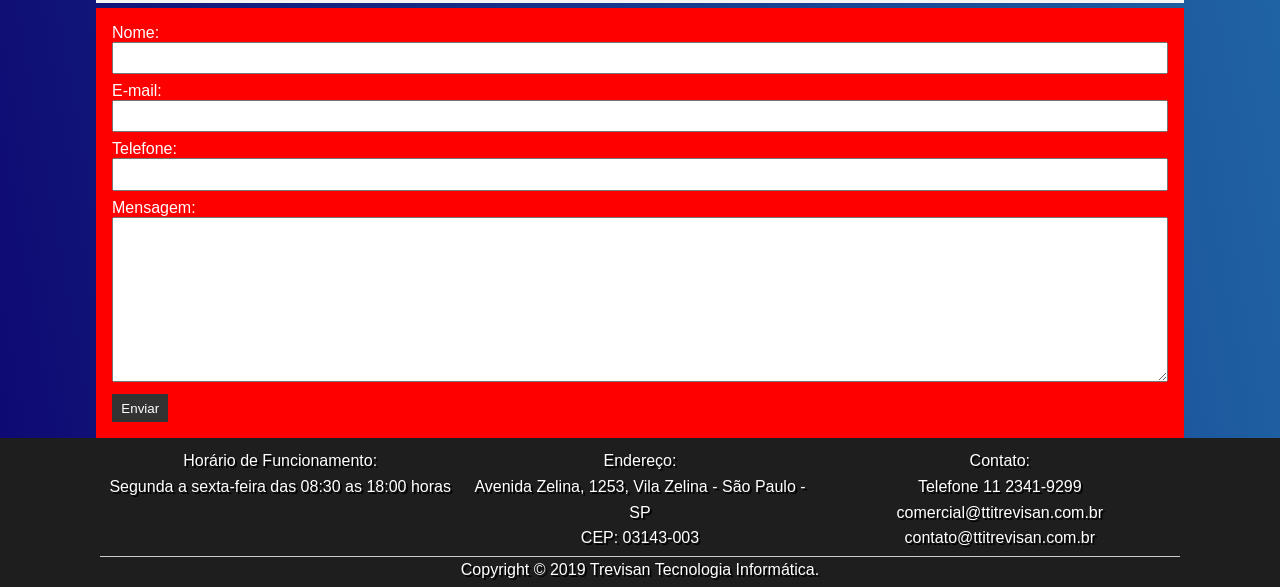
==== commit 3868f080: "alterado cabecalho posicao das p tags" ====
--- a/index.html
+++ b/index.html
@@ -18,11 +18,11 @@
 <body>
     <!--TOPOSITE-->
     <header id="toposite">
-        <div id="topositeint" class="container flexcontainer">
-            <div id="topologo" class="wow slideInLeft">
+        <div id="topositeint" class="container flexcontainer wow slideInLeft">
+            <div id="topologo">
                 <a href="index.html"><img src="img/logo2-TTI-2019.png" alt="Trevisan Tecnologia Informática Logo"></a>
             </div>
-            <div id="topocontato">
+            <div id="topocontato" class="flexcontainer flexcolumn">
                 <p>Trevisan Tecnologia Informática</p>
                 <p>11 2341-9299</p>
             </div>
--- a/css/estilo.css
+++ b/css/estilo.css
@@ -52,6 +52,7 @@
         background: red;
         text-align: center;
         border: 1px solid yellow;
+        justify-content: center;
     }
     .menu {
         display:flex;
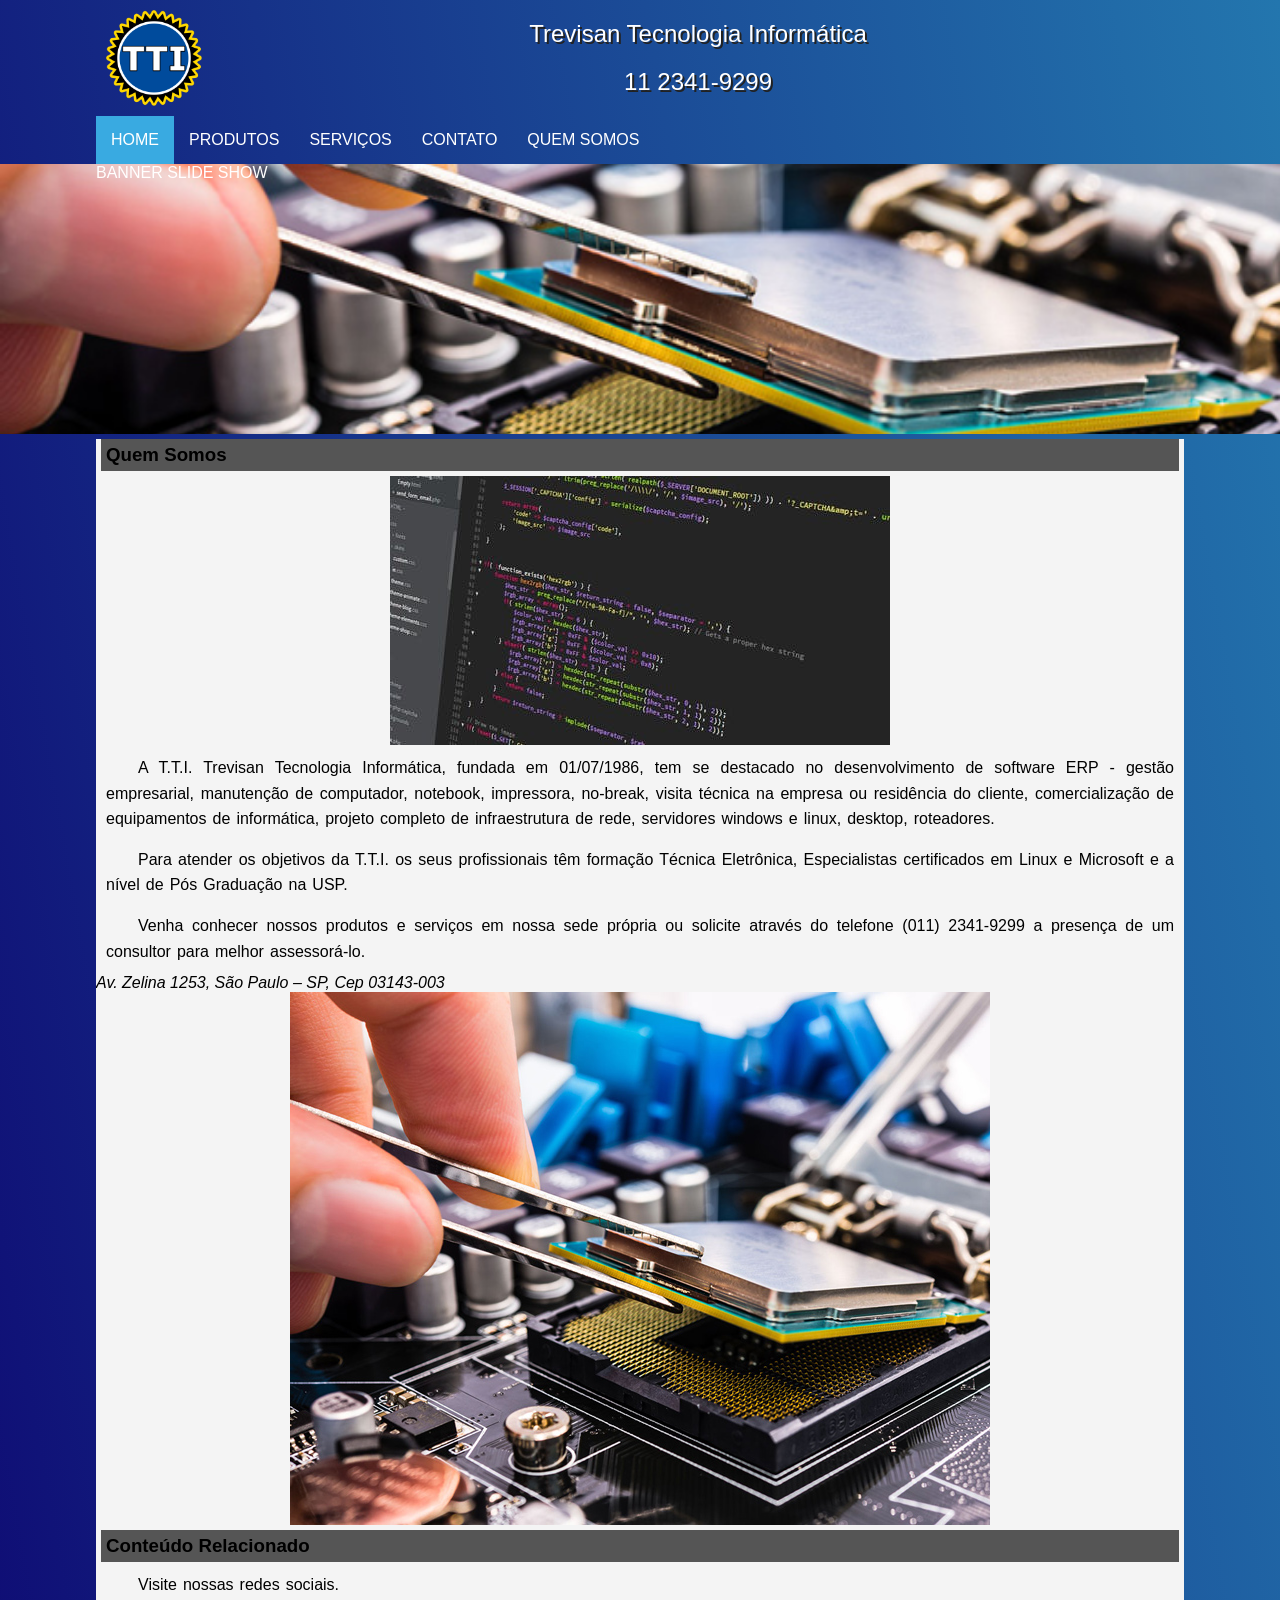
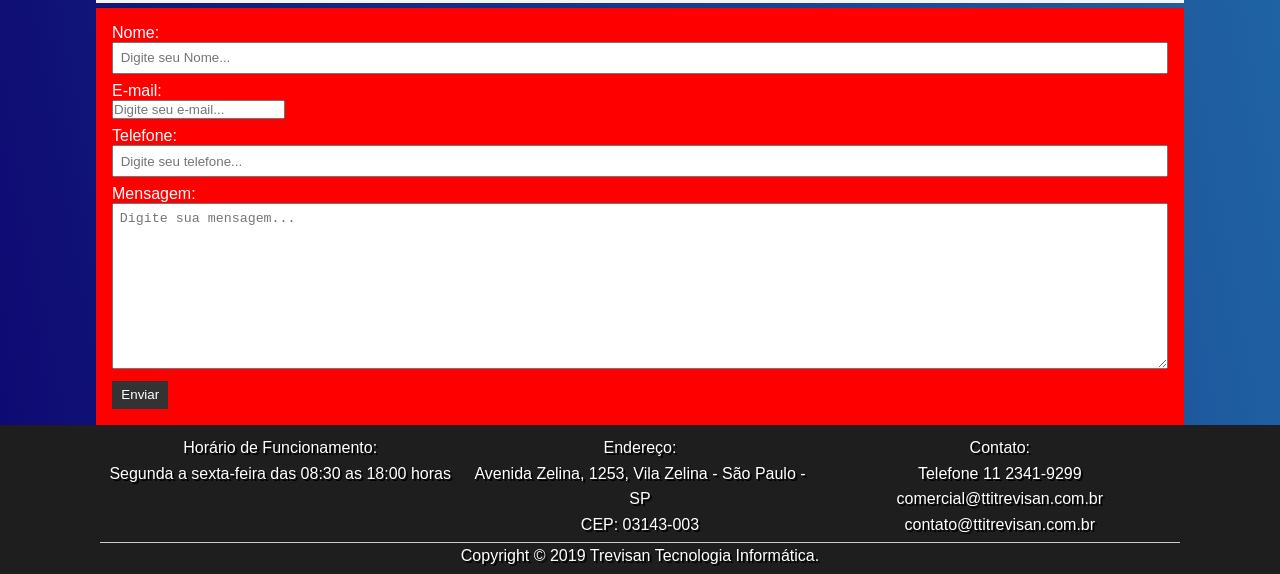
==== commit c8762326: "adicionei placeholder ao formulario" ====
--- a/index.html
+++ b/index.html
@@ -88,19 +88,19 @@
         <form id="myForm" action="">
             <div class="form-group">
                 <label for="">Nome:</label>
-                <input type="text" name="nome">
+                <input type="text" name="nome" placeholder="Digite seu Nome...">
             </div>
             <div class="form-group">
                 <label for="">E-mail:</label>
-                <input type="text" name="email">
+                <input type="email" name="email" placeholder="Digite seu e-mail...">
             </div>
             <div class="form-group">
                 <label for="">Telefone:</label>
-                <input type="text" name="telefone">
+                <input type="text" name="telefone" placeholder="Digite seu telefone...">
             </div>
             <div class="form-group">
                 <label for="">Mensagem:</label>
-                <textarea name="message" id="" cols="30" rows="10"></textarea>
+                <textarea name="message" id="" cols="30" rows="10" placeholder="Digite sua mensagem..."></textarea>
             </div>
             <input type="submit" value="Enviar">
         </form>
--- a/css/estilo.css
+++ b/css/estilo.css
@@ -37,23 +37,31 @@
 /*TOPOSITE*/
 #topositeint{
        justify-content: space-between;
-       background: #000;
-       /*align-items: center;*/
+       /*background: #000;
+       align-items: center;
+       */
 } 
     #topologo {
         width: 116px;
         height: 116px;
         padding: 10px;
-        background: green;
-        border: 1px solid #fff;
+        /*background: green;
+        border: 1px solid #fff;*/
     }
     #topocontato{
         flex:1;
-        background: red;
         text-align: center;
-        border: 1px solid yellow;
-        justify-content: center;
-    }
+        justify-content: space-evenly;
+        /*border: 1px solid yellow;*/
+        /*background: red;*/ 
+    }
+
+    #topocontato p{
+        font-size: 1.5rem;
+        text-shadow: 2px 2px #222;
+        
+    }
+
     .menu {
         display:flex;
         align-items:center;
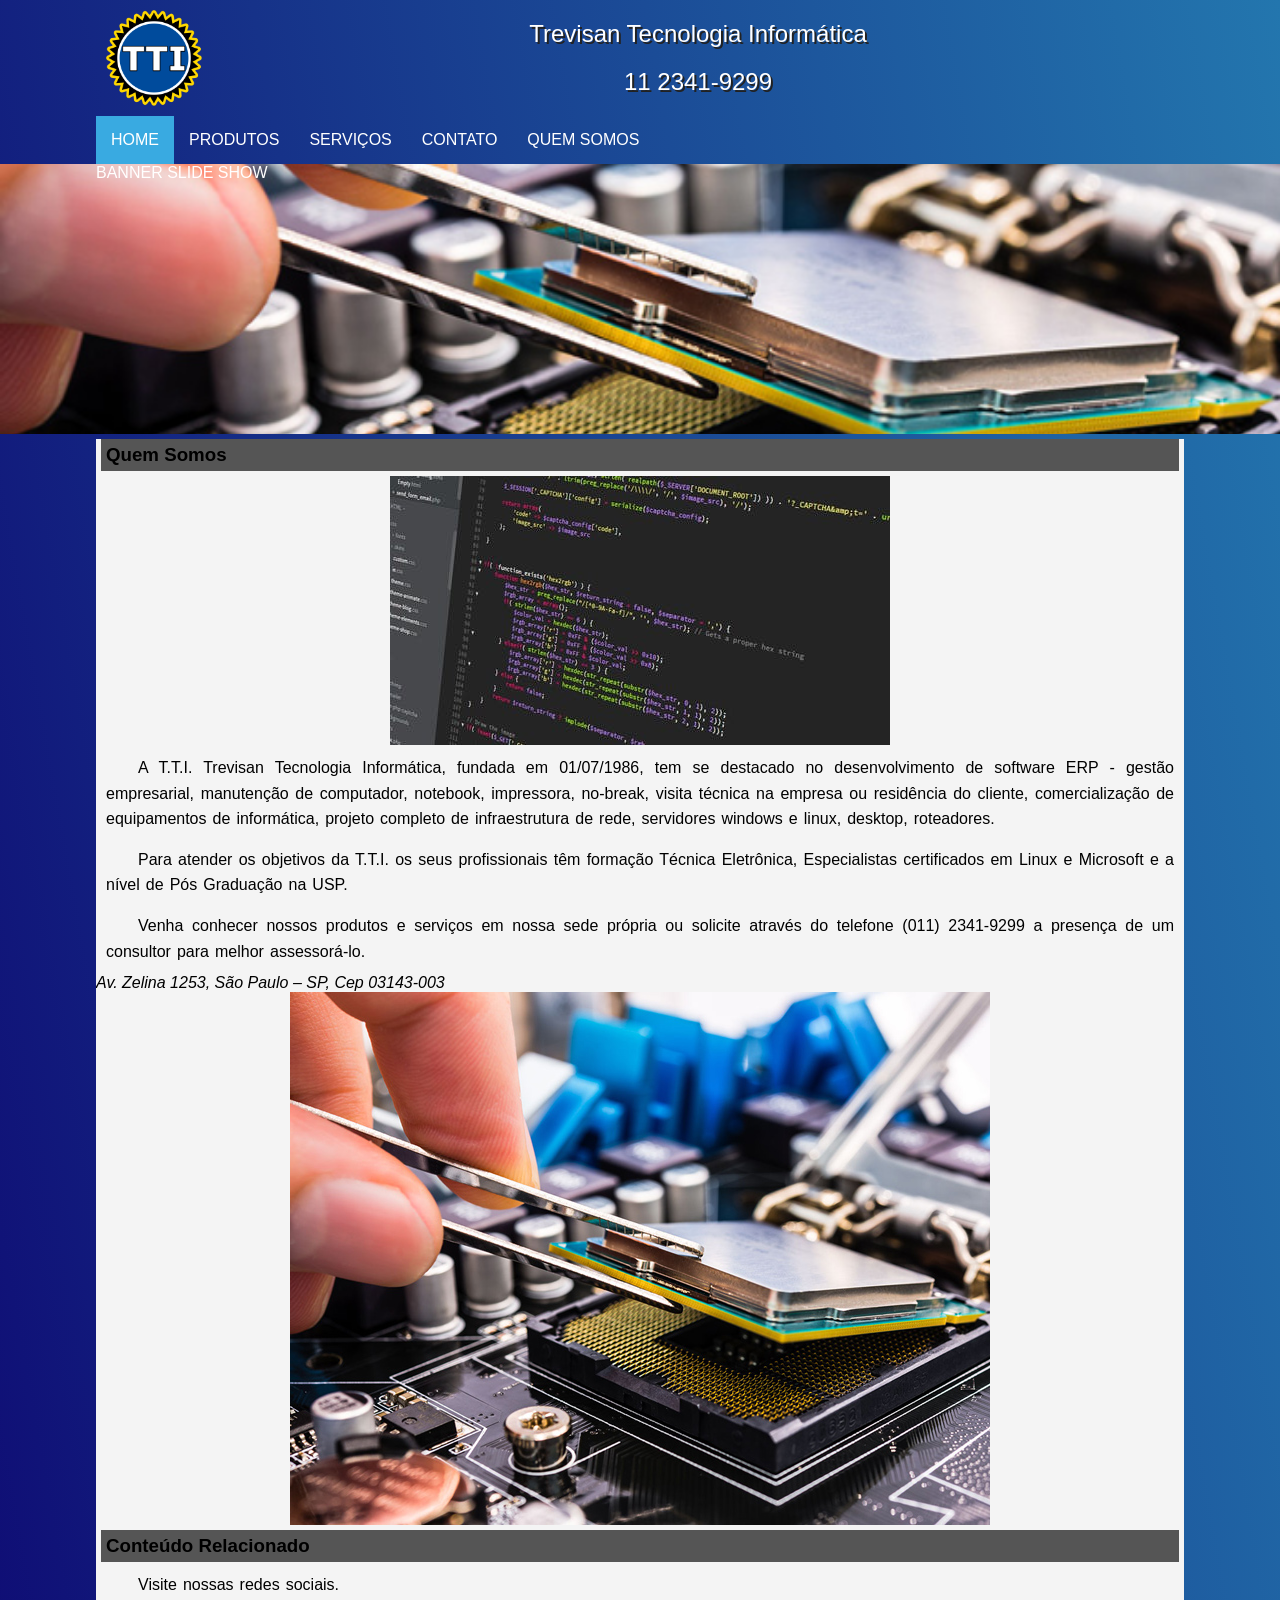
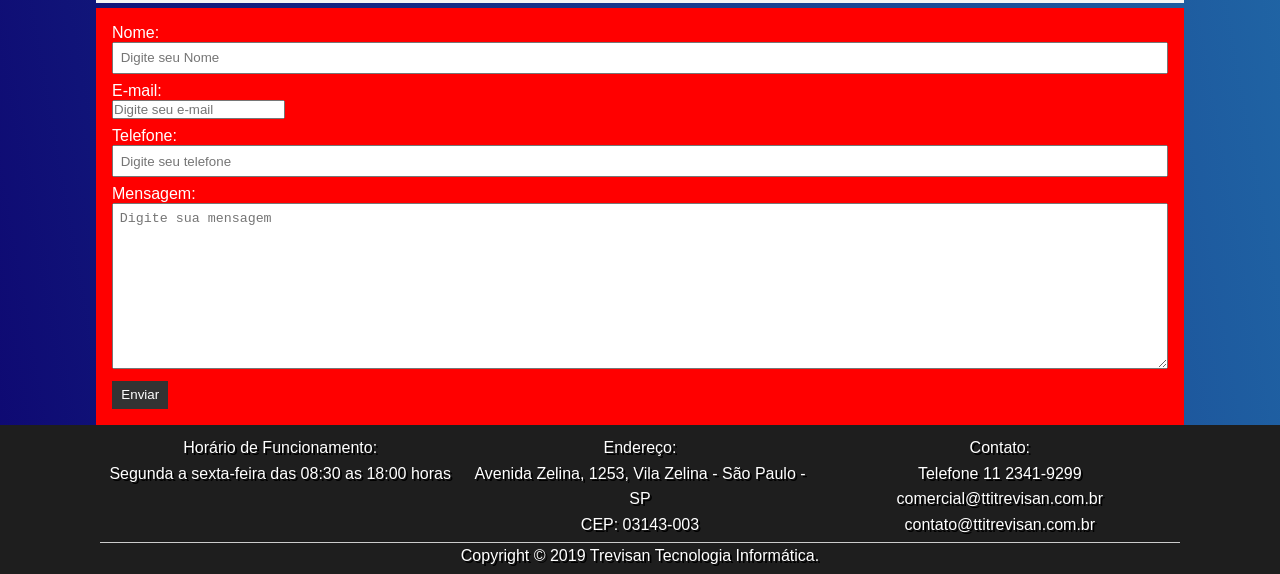
==== commit 7d232ccf: "adicionei o campo required ao formulario" ====
--- a/index.html
+++ b/index.html
@@ -88,19 +88,19 @@
         <form id="myForm" action="">
             <div class="form-group">
                 <label for="">Nome:</label>
-                <input type="text" name="nome" placeholder="Digite seu Nome...">
+                <input type="text" name="nome" placeholder="Digite seu Nome" required>
             </div>
             <div class="form-group">
                 <label for="">E-mail:</label>
-                <input type="email" name="email" placeholder="Digite seu e-mail...">
+                <input type="email" name="email" placeholder="Digite seu e-mail" required>
             </div>
             <div class="form-group">
                 <label for="">Telefone:</label>
-                <input type="text" name="telefone" placeholder="Digite seu telefone...">
+                <input type="text" name="telefone" placeholder="Digite seu telefone" required>
             </div>
             <div class="form-group">
                 <label for="">Mensagem:</label>
-                <textarea name="message" id="" cols="30" rows="10" placeholder="Digite sua mensagem..."></textarea>
+                <textarea name="message" id="" cols="30" rows="10" placeholder="Digite sua mensagem" required></textarea>
             </div>
             <input type="submit" value="Enviar">
         </form>
